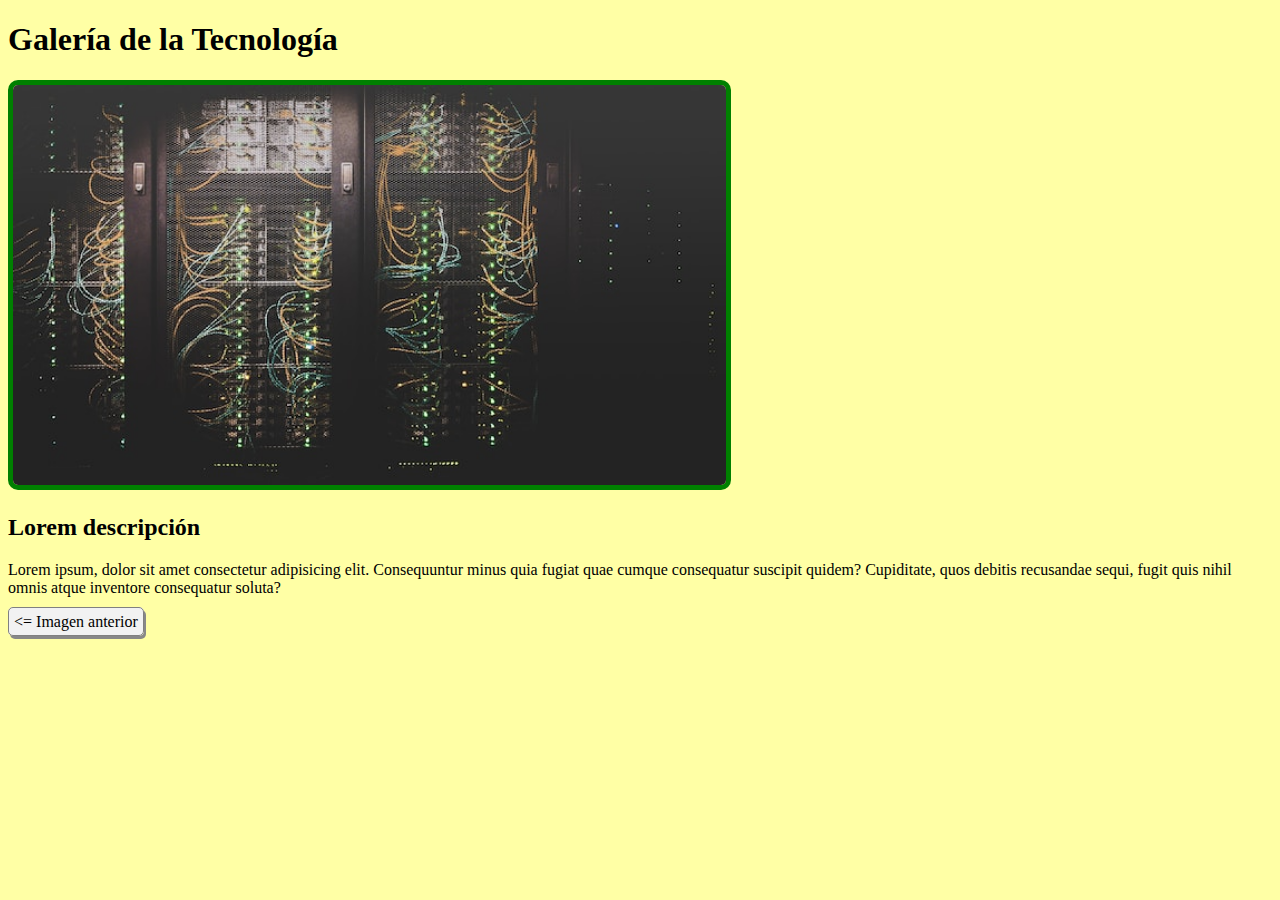
==== page2.html @ 2f884f7d "Add files via upload" ====
<!DOCTYPE html>
<html lang="es">

<head>
    <meta charset="UTF-8">
    <meta name="viewport" content="width=device-width, initial-scale=1.0">
    <title>Galería de la Tecnología - Página 2</title>
    <link rel="stylesheet" href="styles.css">
</head>

<body>
    <h1>Galería de la Tecnología</h1>
    <img src="img2.jpg" alt="Sala de servidores" class="image"/>
    <h2>Lorem descripción</h2>
    <p>Lorem ipsum, dolor sit amet consectetur adipisicing elit. Consequuntur minus quia fugiat quae cumque consequatur
        suscipit quidem? Cupiditate, quos debitis recusandae sequi, fugit quis nihil omnis atque inventore consequatur
        soluta?</p>
    <a href="page1.html" title="Imagen anterior" class="link-button">&lt;= Imagen anterior</a>
</body>

</html>
---- styles.css ----
body {
    background-color: rgb(255, 255, 165);
}

.image{
    border: 5px solid green;
    border-radius: 10px;
    height: 400px;
}

.link-button {
    text-decoration: none;
    color: black;
    border: 1px solid gray;
    background-color: #f2f2f2;
    padding: 5px;
    border-radius: 5px;
    box-shadow: 2px 3px #888888;
}
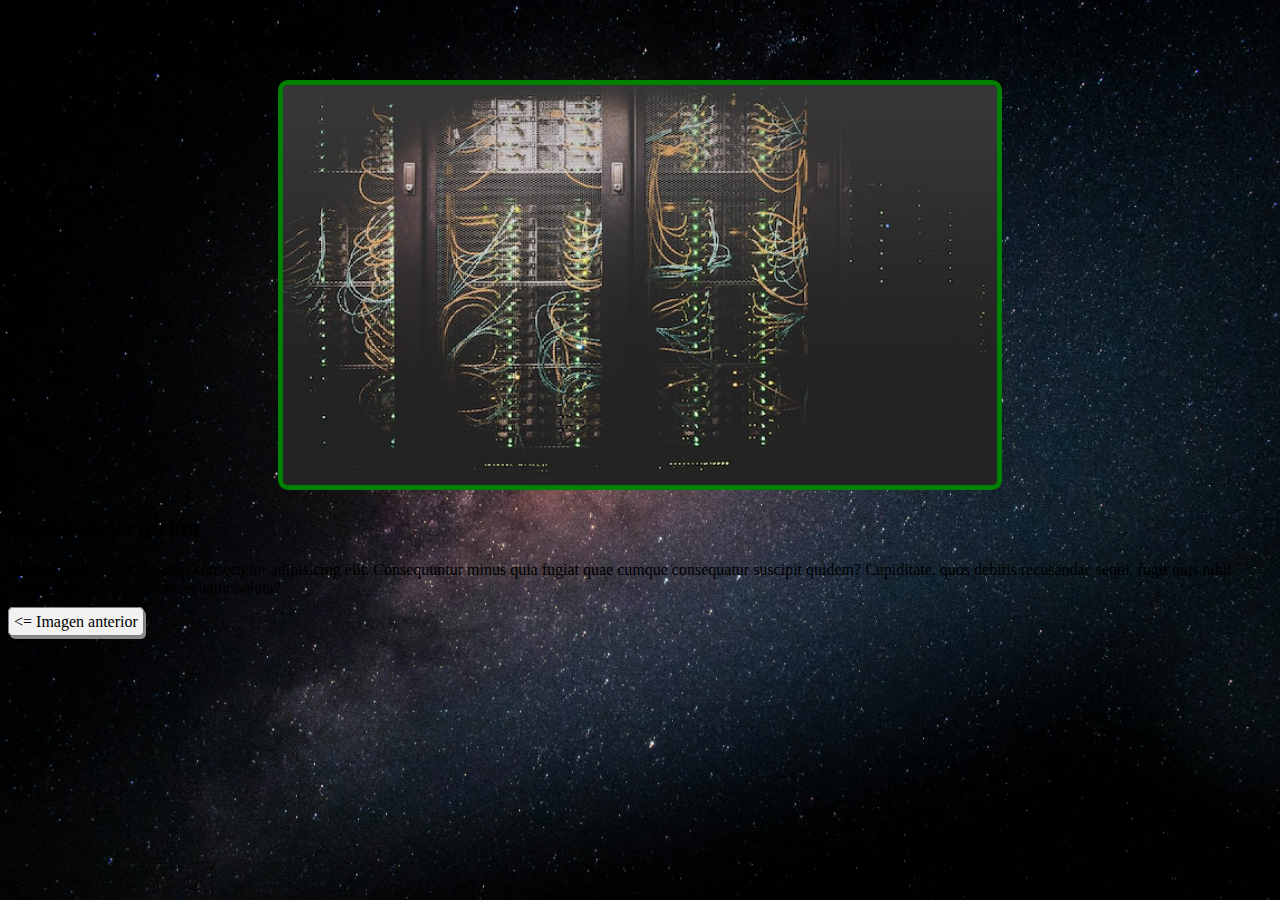
==== commit e0c54704: "Merge pull request #3 from BATAR07/LuciaBarreto" ====
--- a/page2.html
+++ b/page2.html
@@ -10,7 +10,7 @@
 
 <body>
     <h1>Galería de la Tecnología</h1>
-    <img src="img2.jpg" alt="Sala de servidores" class="image"/>
+    <div><img src="img2.jpg" alt="Sala de servidores" class="image"/></div>
     <h2>Lorem descripción</h2>
     <p>Lorem ipsum, dolor sit amet consectetur adipisicing elit. Consequuntur minus quia fugiat quae cumque consequatur
         suscipit quidem? Cupiditate, quos debitis recusandae sequi, fugit quis nihil omnis atque inventore consequatur
--- a/styles.css
+++ b/styles.css
@@ -1,5 +1,9 @@
 body {
     background-color: rgb(255, 255, 165);
+    background-image: url("img3.jpg.jpg");
+    background-repeat: no-repeat;
+    background-attachment: fixed;
+    background-size: cover;
 }
 
 .image{
@@ -16,4 +20,8 @@
     padding: 5px;
     border-radius: 5px;
     box-shadow: 2px 3px #888888;
+}
+
+div {
+    text-align: center;
 }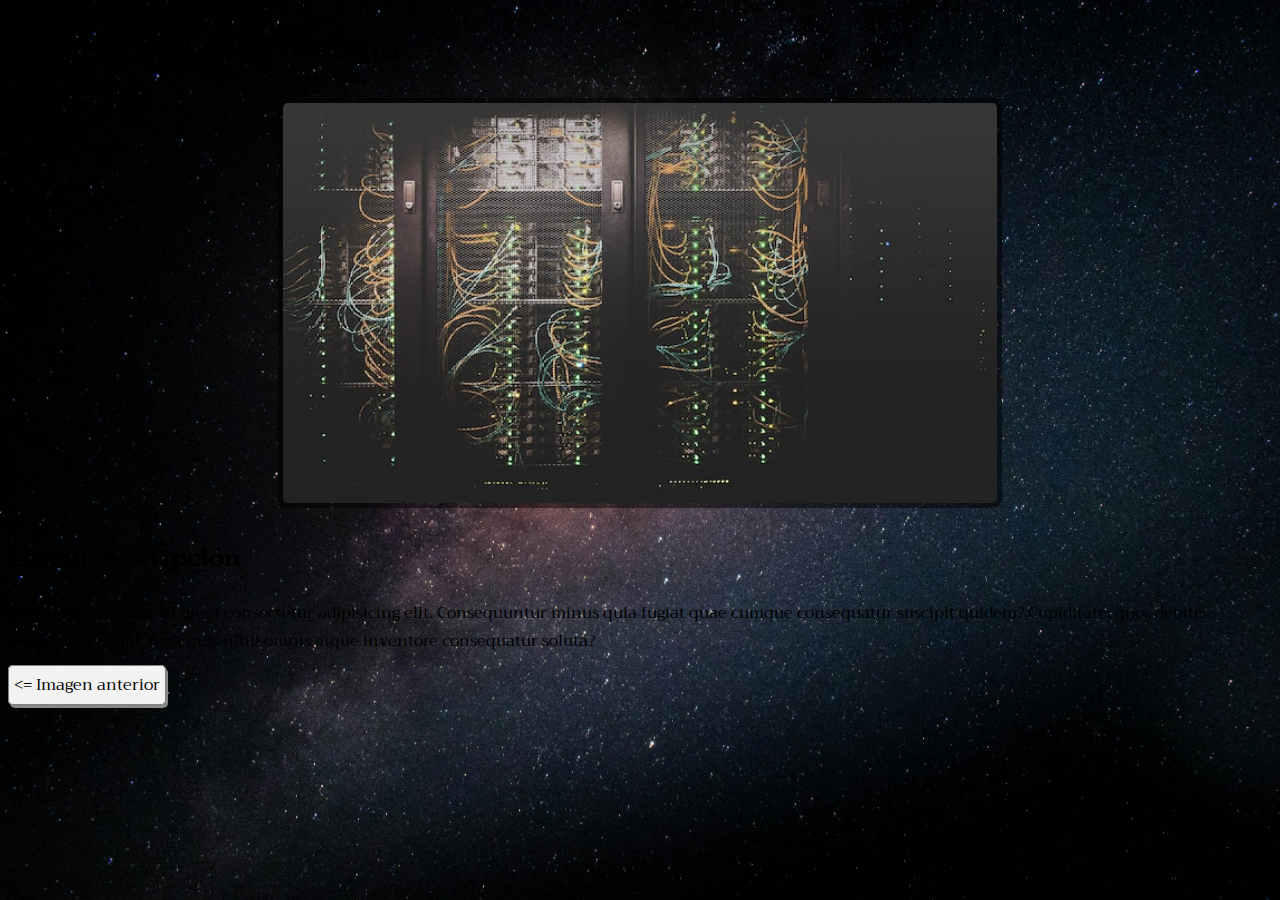
==== commit ea974c74: "Merge branch 'main' into luciagastelú" ====
--- a/page2.html
+++ b/page2.html
@@ -6,6 +6,7 @@
     <meta name="viewport" content="width=device-width, initial-scale=1.0">
     <title>Galería de la Tecnología - Página 2</title>
     <link rel="stylesheet" href="styles.css">
+    <link rel="stylesheet" href="https://fonts.googleapis.com/css?family=Trirong">
 </head>
 
 <body>
--- a/styles.css
+++ b/styles.css
@@ -1,5 +1,6 @@
 body {
     background-color: rgb(255, 255, 165);
+    font-family: "Trirong", serif;
     background-image: url("img3.jpg.jpg");
     background-repeat: no-repeat;
     background-attachment: fixed;
@@ -7,7 +8,7 @@
 }
 
 .image{
-    border: 5px solid green;
+    border: 5px solid rgba(0, 0, 0, 0.509);
     border-radius: 10px;
     height: 400px;
 }
